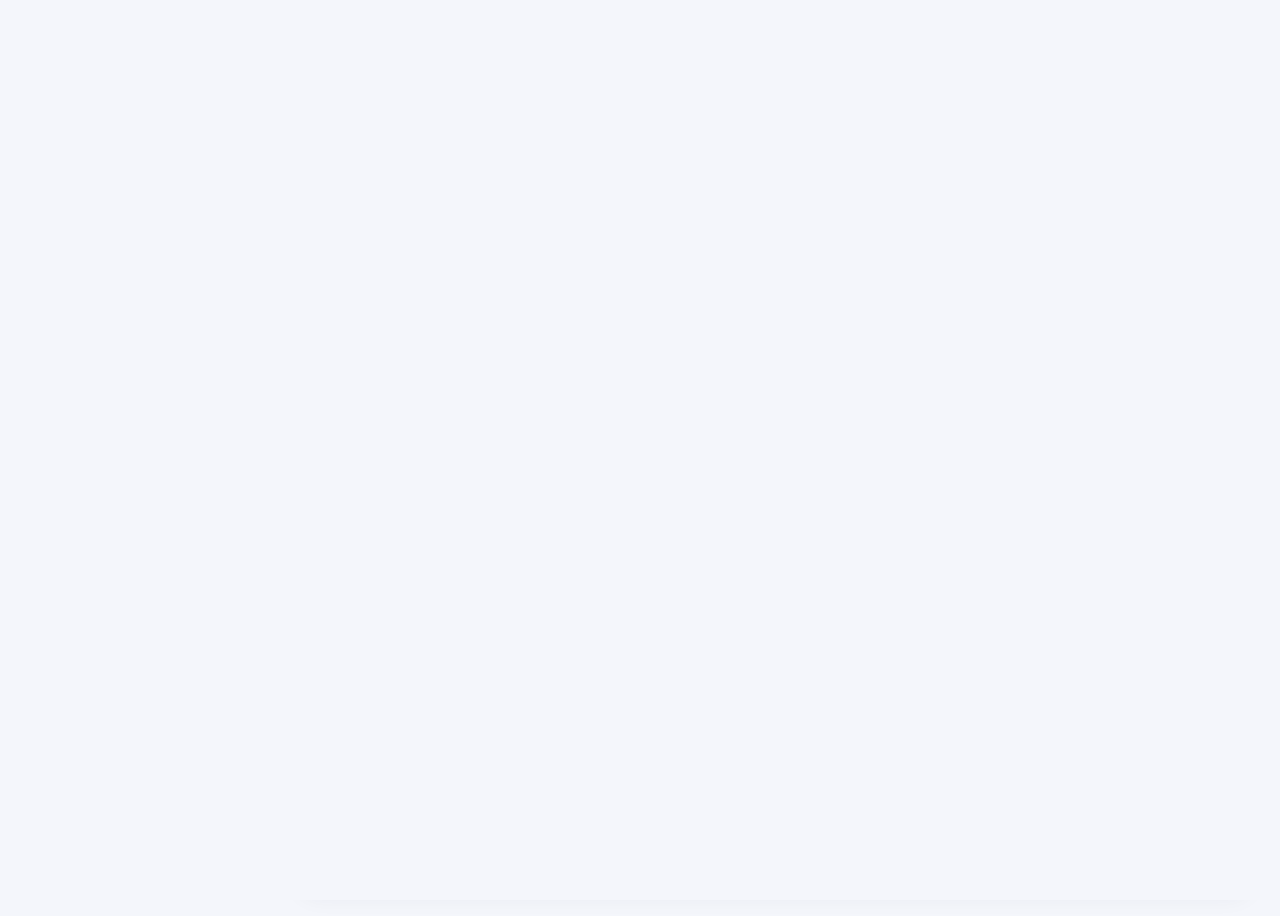
==== classrecord/index.html @ af30a27c "Cache-bust assets (v5) so updates reach devices immediately Co-authored-by: arena-agent <297053741+a" ====
<!DOCTYPE html>
<html lang="en">
<head>
<meta charset="UTF-8" />
<meta name="viewport" content="width=device-width, initial-scale=1.0, viewport-fit=cover" />
<title>Lumina ClassRecord — Teacher's Score Sheet</title>
<meta name="theme-color" content="#232a41" />
<link rel="manifest" href="manifest.json" />
<link rel="apple-touch-icon" href="icon-192.png" />
<link rel="icon" type="image/png" href="icon-192.png" />
<meta name="mobile-web-app-capable" content="yes" />
<meta name="apple-mobile-web-app-capable" content="yes" />
<meta name="apple-mobile-web-app-status-bar-style" content="black-translucent" />
<link rel="stylesheet" href="styles.css?v=5" />
<script src="https://cdn.sheetjs.com/xlsx-0.20.2/package/dist/xlsx.full.min.js"></script>
</head>
<body>
  <!-- Mobile top bar -->
  <header class="topbar">
    <button class="topbar-burger" id="btnDrawer" aria-label="Menu">☰</button>
    <div class="topbar-title" id="topbarTitle">Lumina ClassRecord</div>
    <div class="topbar-icon">📘</div>
  </header>
  <div class="drawer-overlay" id="drawerOverlay" hidden></div>

  <div id="app">
    <!-- Sidebar -->
    <aside class="sidebar">
      <div class="brand">
        <div class="brand-icon">📘</div>
        <div>
          <h1>Lumina ClassRecord</h1>
          <p>Teacher's score sheet</p>
        </div>
      </div>

      <div class="sidebar-section">
        <div class="sidebar-label">
          <span>Sections</span>
          <button class="btn-icon" id="btnAddSection" title="Add section">＋</button>
        </div>
        <ul id="sectionList" class="section-list"></ul>
      </div>

      <div class="sidebar-footer">
        <button class="btn btn-ghost btn-sm" id="btnExportAll">⬇ Export all sections (.xlsx)</button>
        <button class="btn btn-ghost btn-sm" id="btnBackup">💾 Backup data (.json)</button>
        <button class="btn btn-ghost btn-sm" id="btnRestore">📂 Restore backup</button>
        <input type="file" id="fileRestore" accept=".json" hidden />
        <p class="hint">Data is saved automatically in this browser.</p>
      </div>
    </aside>

    <!-- Main -->
    <main class="main" id="main"></main>
  </div>

  <!-- Modal -->
  <div class="modal-overlay" id="modalOverlay" hidden>
    <div class="modal" id="modal"></div>
  </div>

  <!-- Full-screen quick score entry (phone-friendly) -->
  <div id="quickEntry" class="quick-entry" hidden></div>

  <div id="toast" class="toast" hidden></div>

  <script src="app.js?v=5"></script>
</body>
</html>
---- classrecord/styles.css ----
:root {
  --bg: #f4f6fb;
  --surface: #ffffff;
  --ink: #1e2433;
  --ink-soft: #5b6478;
  --ink-faint: #9aa3b8;
  --primary: #4f63d2;
  --primary-dark: #3c4eb5;
  --primary-soft: #eceffc;
  --accent: #0ea5a4;
  --danger: #d64550;
  --danger-soft: #fdecee;
  --warn-soft: #fff4e0;
  --border: #e3e7f0;
  --radius: 12px;
  --shadow: 0 1px 3px rgba(20, 30, 60, 0.08), 0 8px 24px rgba(20, 30, 60, 0.06);
}

* { box-sizing: border-box; margin: 0; padding: 0; }

body {
  font-family: -apple-system, BlinkMacSystemFont, "Segoe UI", Roboto, "Helvetica Neue", Arial, sans-serif;
  background: var(--bg);
  color: var(--ink);
  font-size: 15px;
}

#app { display: flex; min-height: 100vh; }

/* ---------- Sidebar ---------- */
.sidebar {
  width: 270px;
  flex-shrink: 0;
  background: #232a41;
  color: #e8ebf5;
  display: flex;
  flex-direction: column;
  padding: 20px 16px;
  position: sticky;
  top: 0;
  height: 100vh;
  overflow-y: auto;
}

.brand { display: flex; gap: 10px; align-items: center; margin-bottom: 26px; }
.brand-icon { font-size: 28px; }
.brand h1 { font-size: 16px; font-weight: 700; letter-spacing: 0.2px; }
.brand p { font-size: 12px; color: #9aa5c8; }

.sidebar-section { flex: 1; }

.sidebar-label {
  display: flex;
  justify-content: space-between;
  align-items: center;
  font-size: 11px;
  text-transform: uppercase;
  letter-spacing: 1.2px;
  color: #8a94b8;
  margin-bottom: 8px;
  padding: 0 6px;
}

.section-list { list-style: none; }

.section-item {
  display: flex;
  align-items: center;
  gap: 8px;
  padding: 9px 10px;
  border-radius: 8px;
  cursor: pointer;
  font-size: 14px;
  color: #cdd4ea;
  margin-bottom: 2px;
  transition: background 0.15s;
}
.section-item:hover { background: rgba(255, 255, 255, 0.07); }
.section-item.active { background: var(--primary); color: #fff; font-weight: 600; }
.section-item .count {
  margin-left: auto;
  font-size: 11px;
  background: rgba(255, 255, 255, 0.14);
  border-radius: 999px;
  padding: 2px 8px;
}

.sidebar-footer { display: flex; flex-direction: column; gap: 6px; margin-top: 18px; }
.sidebar-footer .hint { font-size: 11px; color: #7d88ad; text-align: center; margin-top: 8px; }

/* ---------- Buttons ---------- */
.btn {
  border: none;
  border-radius: 8px;
  padding: 9px 16px;
  font-size: 14px;
  font-weight: 600;
  cursor: pointer;
  transition: filter 0.15s, background 0.15s;
  font-family: inherit;
}
.btn:hover { filter: brightness(1.06); }
.btn-sm { padding: 7px 12px; font-size: 13px; }
.btn-primary { background: var(--primary); color: #fff; }
.btn-accent { background: var(--accent); color: #fff; }
.btn-outline { background: var(--surface); color: var(--primary); border: 1.5px solid var(--primary); }
.btn-danger-outline { background: transparent; color: var(--danger); border: 1.5px solid var(--danger); }
.btn-ghost { background: rgba(255, 255, 255, 0.08); color: #cdd4ea; text-align: left; }
.btn-ghost:hover { background: rgba(255, 255, 255, 0.15); }

.btn-icon {
  background: rgba(255, 255, 255, 0.12);
  border: none;
  color: #e8ebf5;
  width: 24px;
  height: 24px;
  border-radius: 6px;
  font-size: 15px;
  cursor: pointer;
  line-height: 1;
}
.btn-icon:hover { background: var(--primary); }

/* ---------- Main ---------- */
.main { flex: 1; padding: 28px 32px; min-width: 0; }

.empty-state {
  max-width: 520px;
  margin: 12vh auto;
  text-align: center;
  background: var(--surface);
  border-radius: var(--radius);
  box-shadow: var(--shadow);
  padding: 48px 40px;
}
.empty-state .big { font-size: 52px; margin-bottom: 12px; }
.empty-state h2 { font-size: 22px; margin-bottom: 8px; }
.empty-state p { color: var(--ink-soft); margin-bottom: 22px; line-height: 1.55; }

.page-head {
  display: flex;
  align-items: flex-start;
  justify-content: space-between;
  gap: 16px;
  margin-bottom: 18px;
  flex-wrap: wrap;
}
.page-head h2 { font-size: 24px; display: flex; align-items: center; gap: 10px; }
.page-head .sub { color: var(--ink-soft); font-size: 13px; margin-top: 4px; }
.page-actions { display: flex; gap: 8px; flex-wrap: wrap; }

.stat-cards { display: flex; gap: 12px; margin-bottom: 18px; flex-wrap: wrap; }
.stat-card {
  background: var(--surface);
  border-radius: var(--radius);
  box-shadow: var(--shadow);
  padding: 14px 20px;
  min-width: 140px;
}
.stat-card .num { font-size: 24px; font-weight: 700; color: var(--primary); }
.stat-card .lbl { font-size: 12px; color: var(--ink-soft); margin-top: 2px; }

/* ---------- Table ---------- */
.table-card {
  background: var(--surface);
  border-radius: var(--radius);
  box-shadow: var(--shadow);
  overflow: auto;
  max-height: calc(100vh - 245px);
}

table.grid { border-collapse: separate; border-spacing: 0; width: 100%; font-size: 14px; }

.grid thead th {
  position: sticky;
  top: 0;
  background: #f8f9fd;
  z-index: 3;
  border-bottom: 2px solid var(--border);
  padding: 10px 10px;
  font-size: 12.5px;
  color: var(--ink-soft);
  font-weight: 700;
  white-space: nowrap;
  text-align: center;
}
.grid thead th.name-col { text-align: left; }

.grid th.name-col, .grid td.name-cell {
  position: sticky;
  left: 0;
  background: #f8f9fd;
  z-index: 2;
  min-width: 220px;
  border-right: 2px solid var(--border);
}
.grid thead th.name-col { z-index: 4; }
.grid td.name-cell { background: var(--surface); font-weight: 500; }
tr:hover td.name-cell { background: #f4f6fd; }

.grid td { border-bottom: 1px solid var(--border); padding: 4px 6px; text-align: center; }
.grid tbody tr:hover td { background: #f7f8fe; }

.grid td.num-col { color: var(--ink-faint); font-size: 12px; width: 40px; }

.assess-head { display: inline-flex; flex-direction: column; align-items: center; gap: 2px; cursor: pointer; }
.assess-head:hover .a-name { color: var(--primary); text-decoration: underline; }
.assess-head .a-name { color: var(--ink); }
.assess-head .a-max { font-size: 11px; color: var(--ink-faint); font-weight: 500; }

.name-cell { padding: 4px 10px !important; text-align: left !important; }
.name-wrap { display: flex; align-items: center; gap: 6px; }
.pupil-name { cursor: pointer; flex: 1; padding: 5px 4px; border-radius: 6px; }
.pupil-name:hover { background: var(--primary-soft); color: var(--primary-dark); }
.row-del {
  border: none; background: none; color: var(--ink-faint);
  cursor: pointer; font-size: 14px; border-radius: 6px; width: 24px; height: 24px;
  opacity: 0; transition: opacity 0.1s;
}
tr:hover .row-del { opacity: 1; }
.row-del:hover { background: var(--danger-soft); color: var(--danger); }

input.score {
  width: 64px;
  padding: 7px 6px;
  text-align: center;
  border: 1.5px solid transparent;
  border-radius: 7px;
  background: transparent;
  font-size: 14px;
  font-family: inherit;
  color: var(--ink);
}
input.score:hover { border-color: var(--border); background: #fff; }
input.score:focus { outline: none; border-color: var(--primary); background: #fff; box-shadow: 0 0 0 3px rgba(79, 99, 210, 0.15); }
input.score.over { background: var(--danger-soft); border-color: var(--danger); color: var(--danger); font-weight: 700; }

td.total-cell { font-weight: 700; color: var(--primary-dark); background: var(--primary-soft) !important; min-width: 70px; }
td.pct-cell { font-weight: 600; min-width: 70px; }
.pct-low { color: var(--danger); }
.pct-ok { color: var(--accent); }

.grid tfoot td {
  position: sticky;
  bottom: 0;
  background: #f8f9fd;
  border-top: 2px solid var(--border);
  font-size: 12.5px;
  font-weight: 700;
  color: var(--ink-soft);
  padding: 9px 6px;
  z-index: 2;
}
.grid tfoot td.name-cell { z-index: 3; background: #f8f9fd; }

.empty-table { padding: 46px 20px; text-align: center; color: var(--ink-soft); }
.empty-table .big { font-size: 36px; margin-bottom: 10px; }
.empty-table p { margin-bottom: 16px; }

.group-row td {
  background: #e9edf9 !important;
  color: var(--primary-dark);
  font-weight: 800;
  font-size: 11.5px;
  letter-spacing: 1.5px;
  text-align: left !important;
  padding: 7px 12px !important;
  border-bottom: 1px solid var(--border);
}

.qe-group {
  font-size: 11.5px;
  font-weight: 800;
  letter-spacing: 1.5px;
  color: var(--primary-dark);
  padding: 12px 6px 6px;
}

/* ---------- Modal ---------- */
.modal-overlay {
  position: fixed; inset: 0;
  background: rgba(20, 26, 48, 0.5);
  display: flex; align-items: center; justify-content: center;
  z-index: 100;
  padding: 20px;
}
.modal {
  background: var(--surface);
  border-radius: 14px;
  box-shadow: 0 20px 60px rgba(10, 15, 40, 0.35);
  width: 100%;
  max-width: 440px;
  padding: 26px;
  animation: pop 0.16s ease-out;
}
@keyframes pop { from { transform: scale(0.95); opacity: 0; } to { transform: scale(1); opacity: 1; } }

.modal h3 { font-size: 18px; margin-bottom: 4px; }
.modal .modal-sub { font-size: 13px; color: var(--ink-soft); margin-bottom: 16px; }
.modal label { display: block; font-size: 13px; font-weight: 600; margin: 12px 0 5px; color: var(--ink-soft); }
.modal input[type="text"], .modal input[type="number"], .modal textarea {
  width: 100%;
  padding: 10px 12px;
  border: 1.5px solid var(--border);
  border-radius: 8px;
  font-size: 14px;
  font-family: inherit;
}
.modal input:focus, .modal textarea:focus {
  outline: none; border-color: var(--primary);
  box-shadow: 0 0 0 3px rgba(79, 99, 210, 0.15);
}
.modal textarea { min-height: 150px; resize: vertical; line-height: 1.6; }
.modal-select {
  width: 100%;
  padding: 10px 12px;
  border: 1.5px solid var(--border);
  border-radius: 8px;
  font-size: 15px;
  font-family: inherit;
  background: #fff;
  color: var(--ink);
}
.modal-select:focus { outline: none; border-color: var(--primary); box-shadow: 0 0 0 3px rgba(79, 99, 210, 0.15); }
.modal-actions { display: flex; justify-content: flex-end; gap: 8px; margin-top: 20px; }
.modal-actions .spacer { margin-right: auto; }

/* ---------- Toast ---------- */
.toast {
  position: fixed;
  bottom: 24px;
  left: 50%;
  transform: translateX(-50%);
  background: #232a41;
  color: #fff;
  padding: 11px 22px;
  border-radius: 999px;
  font-size: 14px;
  box-shadow: var(--shadow);
  z-index: 200;
  animation: pop 0.2s ease-out;
}

/* ---------- Quick score entry (full-screen, phone-friendly) ---------- */
.quick-entry {
  position: fixed;
  inset: 0;
  z-index: 150;
  background: var(--bg);
  display: flex;
  flex-direction: column;
}
.qe-head {
  display: flex;
  align-items: center;
  gap: 12px;
  background: #232a41;
  color: #fff;
  padding: 14px 16px;
  padding-top: max(14px, env(safe-area-inset-top));
}
.qe-close {
  background: rgba(255, 255, 255, 0.14);
  border: none;
  color: #fff;
  width: 36px;
  height: 36px;
  border-radius: 10px;
  font-size: 16px;
  cursor: pointer;
  flex-shrink: 0;
}
.qe-title { font-size: 17px; font-weight: 700; }
.qe-sub { font-size: 12px; color: #9aa5c8; margin-top: 1px; }
.qe-progress {
  margin-left: auto;
  font-size: 13px;
  font-weight: 700;
  background: var(--primary);
  border-radius: 999px;
  padding: 6px 12px;
  white-space: nowrap;
}
.qe-list { flex: 1; overflow-y: auto; padding: 10px 12px 20px; }
.qe-row {
  display: flex;
  align-items: center;
  gap: 10px;
  background: var(--surface);
  border-radius: 12px;
  padding: 10px 12px;
  margin-bottom: 8px;
  box-shadow: 0 1px 2px rgba(20, 30, 60, 0.06);
}
.qe-row:has(.qe-input:focus) { outline: 2px solid var(--primary); }
.qe-num {
  font-size: 12px;
  color: var(--ink-faint);
  width: 26px;
  flex-shrink: 0;
  text-align: right;
}
.qe-name { flex: 1; font-size: 15px; font-weight: 500; word-break: break-word; }
.qe-input {
  width: 86px;
  flex-shrink: 0;
  padding: 12px 8px;
  text-align: center;
  font-size: 18px;
  font-weight: 600;
  font-family: inherit;
  border: 1.5px solid var(--border);
  border-radius: 10px;
  background: #fbfcff;
  color: var(--ink);
}
.qe-input:focus {
  outline: none;
  border-color: var(--primary);
  box-shadow: 0 0 0 3px rgba(79, 99, 210, 0.15);
  background: #fff;
}
.qe-input.over { background: var(--danger-soft); border-color: var(--danger); color: var(--danger); }
.qe-foot {
  padding: 12px 16px;
  padding-bottom: max(12px, env(safe-area-inset-bottom));
  background: var(--surface);
  border-top: 1px solid var(--border);
}
.qe-foot .btn { width: 100%; padding: 13px; font-size: 16px; }

.choose-list { display: flex; flex-direction: column; gap: 8px; margin-top: 6px; }
.choose-item {
  display: flex;
  justify-content: space-between;
  align-items: center;
  width: 100%;
  padding: 13px 16px;
  border: 1.5px solid var(--border);
  border-radius: 10px;
  background: #fbfcff;
  font-size: 15px;
  font-weight: 600;
  font-family: inherit;
  color: var(--ink);
  cursor: pointer;
  text-align: left;
}
.choose-item:hover { border-color: var(--primary); background: var(--primary-soft); }
.choose-item span { font-size: 12px; font-weight: 500; color: var(--ink-faint); }

body.no-scroll { overflow: hidden; }

/* ---------- Mobile top bar & drawer ---------- */
.topbar { display: none; }
.drawer-overlay {
  position: fixed;
  inset: 0;
  background: rgba(15, 20, 40, 0.45);
  z-index: 110;
}

/* Touch devices: no hover, so keep controls visible */
@media (hover: none) {
  .row-del { opacity: 1; }
}

@media (max-width: 900px) {
  .topbar {
    display: flex;
    align-items: center;
    gap: 12px;
    position: sticky;
    top: 0;
    z-index: 90;
    background: #232a41;
    color: #fff;
    padding: 12px 14px;
    padding-top: max(12px, env(safe-area-inset-top));
  }
  .topbar-burger {
    background: rgba(255, 255, 255, 0.14);
    border: none;
    color: #fff;
    width: 38px;
    height: 38px;
    border-radius: 10px;
    font-size: 17px;
    cursor: pointer;
    flex-shrink: 0;
  }
  .topbar-title {
    font-size: 16px;
    font-weight: 700;
    overflow: hidden;
    text-overflow: ellipsis;
    white-space: nowrap;
    flex: 1;
  }
  .topbar-icon { font-size: 20px; }

  /* Sidebar becomes an off-canvas drawer */
  .sidebar {
    position: fixed;
    left: 0;
    top: 0;
    bottom: 0;
    height: 100dvh;
    width: 285px;
    z-index: 120;
    transform: translateX(-105%);
    transition: transform 0.22s ease;
    box-shadow: 8px 0 30px rgba(10, 15, 40, 0.35);
    padding-top: max(20px, env(safe-area-inset-top));
  }
  .sidebar.open { transform: translateX(0); }

  #app { display: block; }
  .main { padding: 14px 12px 30px; }

  .page-head h2 { font-size: 19px; }
  .page-head .sub { display: none; }
  .page-actions {
    flex-wrap: nowrap;
    overflow-x: auto;
    -webkit-overflow-scrolling: touch;
    width: 100%;
    padding-bottom: 4px;
    scrollbar-width: none;
  }
  .page-actions::-webkit-scrollbar { display: none; }
  .page-actions .btn { white-space: nowrap; flex-shrink: 0; padding: 10px 14px; }

  .stat-cards { gap: 8px; }
  .stat-card { flex: 1; min-width: 0; padding: 10px 12px; }
  .stat-card .num { font-size: 18px; }
  .stat-card .lbl { font-size: 10.5px; }

  .table-card { max-height: none; }
  .grid th.name-col, .grid td.name-cell { min-width: 150px; }
  .pupil-name { font-size: 13.5px; }

  /* 16px+ prevents iOS Safari from auto-zooming into inputs */
  input.score { font-size: 16px; width: 58px; padding: 10px 4px; }
  .modal input[type="text"], .modal input[type="number"], .modal textarea { font-size: 16px; }
}

@media (max-width: 760px) {
  .empty-state { margin: 8vh auto; padding: 36px 22px; }
  .modal { max-width: none; padding: 20px; }
}
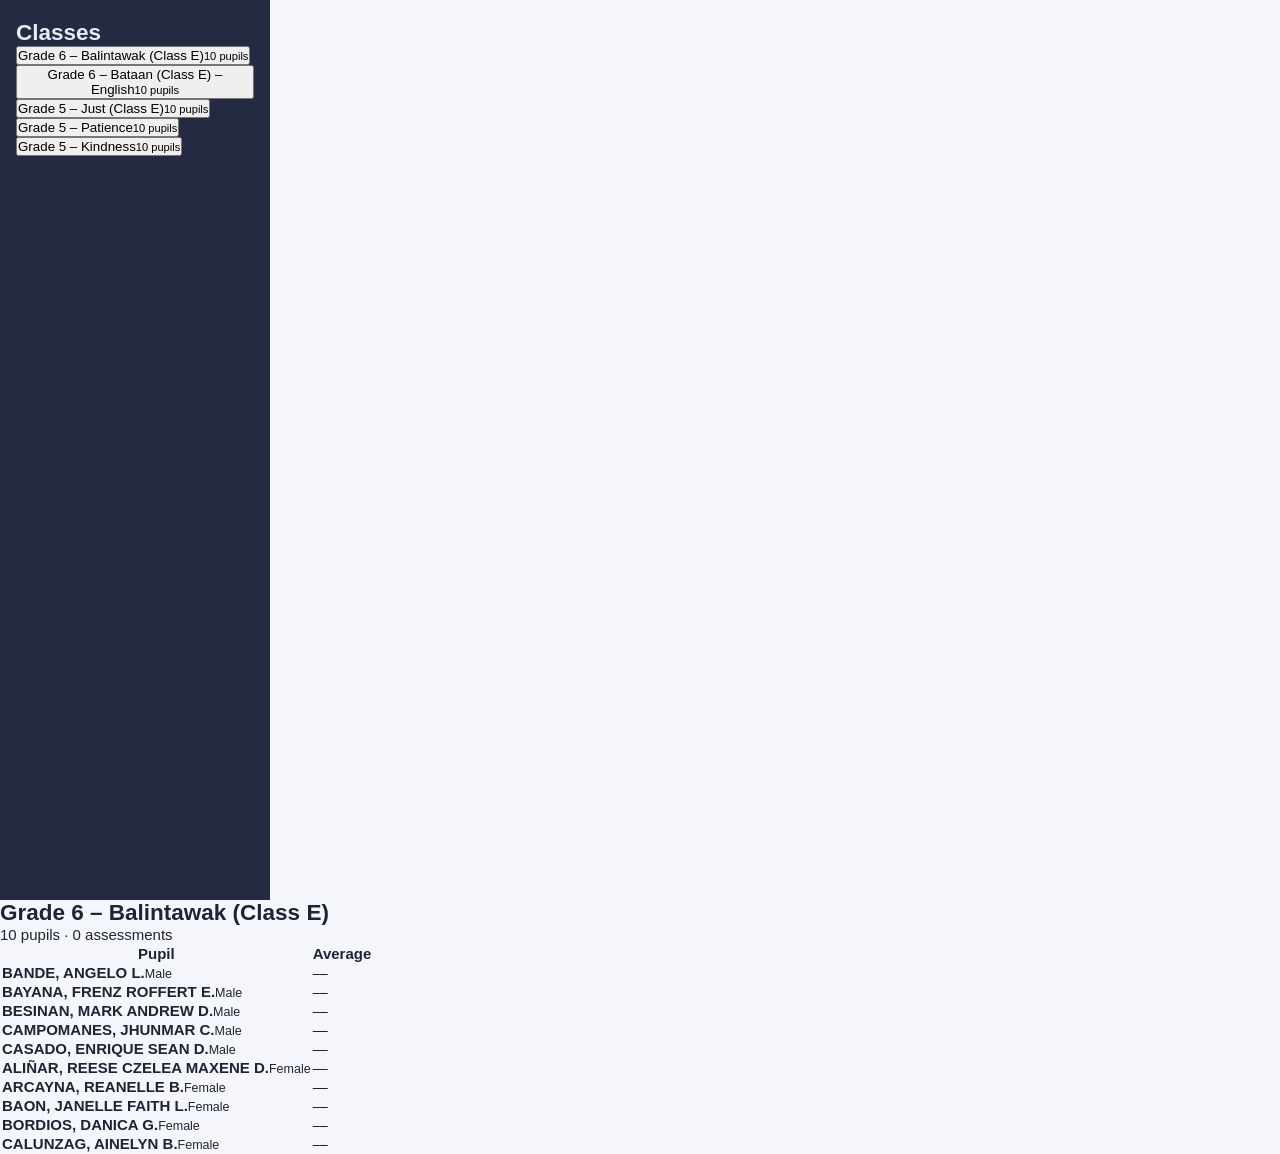
==== commit f9a2223b: "Rebuild ClassRecord HTML entry point" ====
--- a/classrecord/index.html
+++ b/classrecord/index.html
@@ -1,70 +1,5 @@
-<!DOCTYPE html>
+<!doctype html>
 <html lang="en">
-<head>
-<meta charset="UTF-8" />
-<meta name="viewport" content="width=device-width, initial-scale=1.0, viewport-fit=cover" />
-<title>Lumina ClassRecord — Teacher's Score Sheet</title>
-<meta name="theme-color" content="#232a41" />
-<link rel="manifest" href="manifest.json" />
-<link rel="apple-touch-icon" href="icon-192.png" />
-<link rel="icon" type="image/png" href="icon-192.png" />
-<meta name="mobile-web-app-capable" content="yes" />
-<meta name="apple-mobile-web-app-capable" content="yes" />
-<meta name="apple-mobile-web-app-status-bar-style" content="black-translucent" />
-<link rel="stylesheet" href="styles.css?v=5" />
-<script src="https://cdn.sheetjs.com/xlsx-0.20.2/package/dist/xlsx.full.min.js"></script>
-</head>
-<body>
-  <!-- Mobile top bar -->
-  <header class="topbar">
-    <button class="topbar-burger" id="btnDrawer" aria-label="Menu">☰</button>
-    <div class="topbar-title" id="topbarTitle">Lumina ClassRecord</div>
-    <div class="topbar-icon">📘</div>
-  </header>
-  <div class="drawer-overlay" id="drawerOverlay" hidden></div>
-
-  <div id="app">
-    <!-- Sidebar -->
-    <aside class="sidebar">
-      <div class="brand">
-        <div class="brand-icon">📘</div>
-        <div>
-          <h1>Lumina ClassRecord</h1>
-          <p>Teacher's score sheet</p>
-        </div>
-      </div>
-
-      <div class="sidebar-section">
-        <div class="sidebar-label">
-          <span>Sections</span>
-          <button class="btn-icon" id="btnAddSection" title="Add section">＋</button>
-        </div>
-        <ul id="sectionList" class="section-list"></ul>
-      </div>
-
-      <div class="sidebar-footer">
-        <button class="btn btn-ghost btn-sm" id="btnExportAll">⬇ Export all sections (.xlsx)</button>
-        <button class="btn btn-ghost btn-sm" id="btnBackup">💾 Backup data (.json)</button>
-        <button class="btn btn-ghost btn-sm" id="btnRestore">📂 Restore backup</button>
-        <input type="file" id="fileRestore" accept=".json" hidden />
-        <p class="hint">Data is saved automatically in this browser.</p>
-      </div>
-    </aside>
-
-    <!-- Main -->
-    <main class="main" id="main"></main>
-  </div>
-
-  <!-- Modal -->
-  <div class="modal-overlay" id="modalOverlay" hidden>
-    <div class="modal" id="modal"></div>
-  </div>
-
-  <!-- Full-screen quick score entry (phone-friendly) -->
-  <div id="quickEntry" class="quick-entry" hidden></div>
-
-  <div id="toast" class="toast" hidden></div>
-
-  <script src="app.js?v=5"></script>
-</body>
+<head><meta charset="utf-8"><meta name="viewport" content="width=device-width,initial-scale=1"><meta name="theme-color" content="#ffffff"><title>Lumina ClassRecord</title><link rel="manifest" href="manifest.json"><link rel="stylesheet" href="styles.css"></head>
+<body><div id="app"><div class="loading">Loading Lumina…</div></div><script src="app.js" defer></script></body>
 </html>
